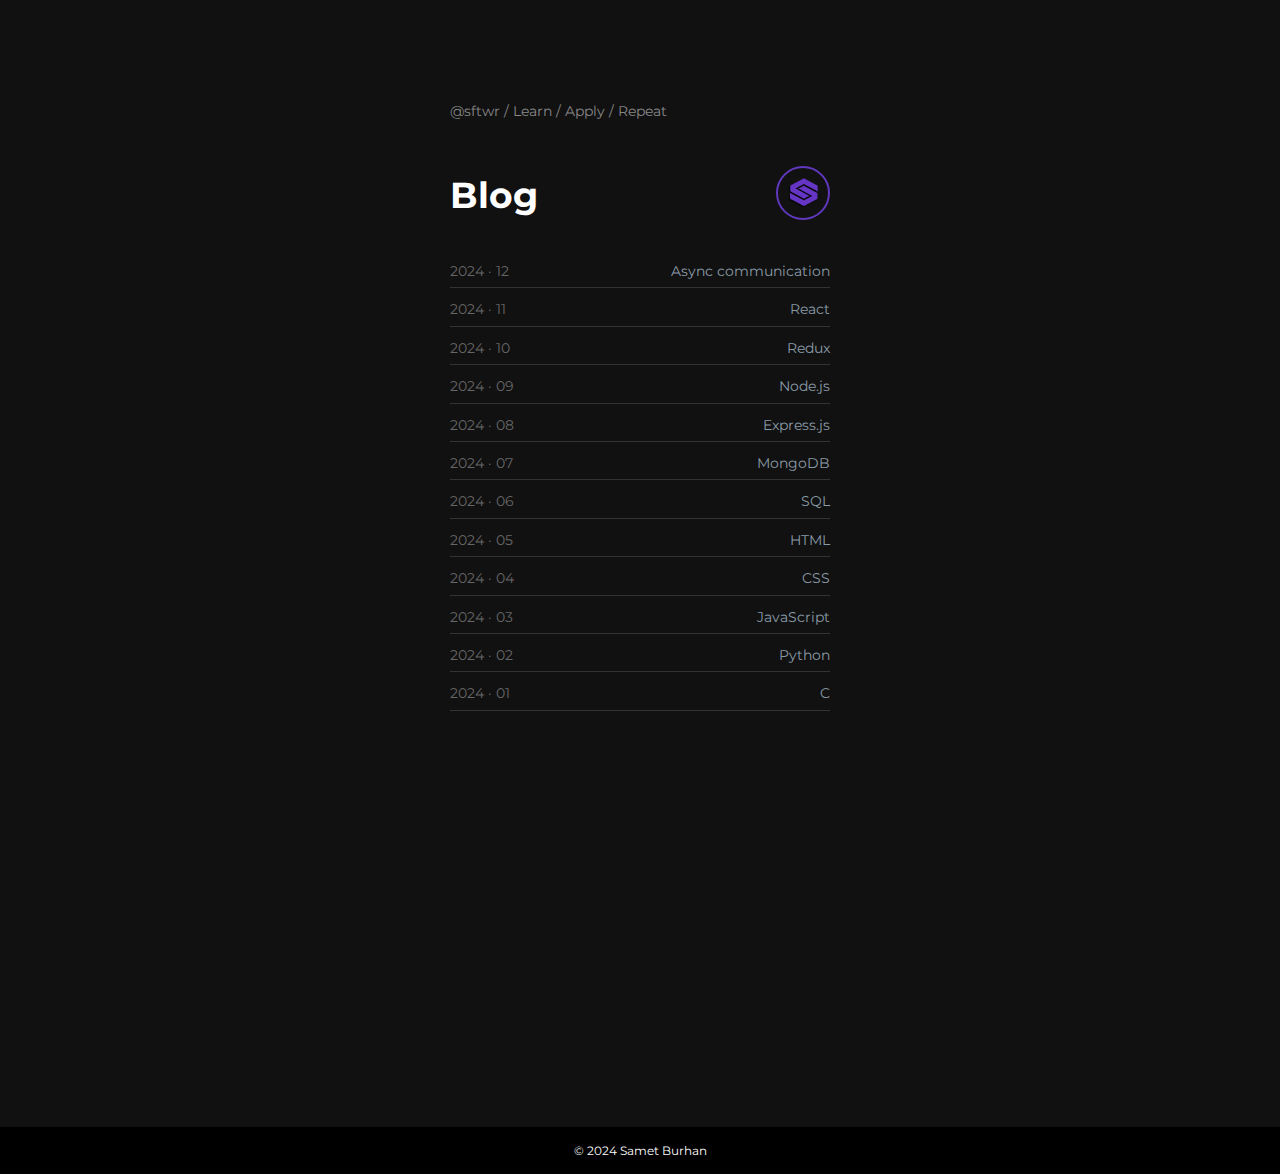
==== blog/blog-home.html @ c321fc67 "feat: add blog home page" ====
<!DOCTYPE html>

<html lang="en">
<head>
    <meta charset="UTF-8">
    <meta name="viewport" content="width=device-width, initial-scale=1.0">
    <title>Blog</title>
    <!-- Google Fonts Montserrat Ekleniyor -->
    <link href="https://fonts.googleapis.com/css2?family=Montserrat:wght@400;700&display=swap" rel="stylesheet">
    <link rel="stylesheet" href="style.css">
</head>

<body>
    <div class="container">

        <nav class="navbar">
            <span>@sftwr</span> / <a href="#">Learn</a> / <a href="#">Apply</a> / <a href="#">Repeat</a>
        </nav>
        
        <div class="header">
            <h1 >Blog </h1>
            <a href="../index.html" alt="home">
                <div style="display: flex; justify-content: center; align-items: center; width: 50px; height: 50px; border: 2px solid #5F38BE; border-radius: 50%; background-color: transparent;">
                    <img src="src\logos\logo.png" width="30" height="30" alt="logo">
                </div>
            </a>
        </div>

        <ul class="blog-list">
            <li><span class="date">2024 · 12</span> <a href="posts/Async.html">Async communication</a></li>
            <li><span class="date">2024 · 11</span> <a href="posts/React.html">React</a></li>
            <li><span class="date">2024 · 10</span> <a href="posts/Redux.html">Redux</a></li>
            <li><span class="date">2024 · 09</span> <a href="posts/Node.html">Node.js</a></li>
            <li><span class="date">2024 · 08</span> <a href="posts/Express.html">Express.js</a></li>
            <li><span class="date">2024 · 07</span> <a href="posts/MongoDB.html">MongoDB</a></li>
            <li><span class="date">2024 · 06</span> <a href="posts/SQL.html">SQL</a></li>
            <li><span class="date">2024 · 05</span> <a href="posts/HTML.html">HTML</a></li>
            <li><span class="date">2024 · 04</span> <a href="posts/CSS.html">CSS</a></li>
            <li><span class="date">2024 · 03</span> <a href="posts/JavaScript.html">JavaScript</a></li>
            <li><span class="date">2024 · 02</span> <a href="posts/Python.html">Python</a></li>
            <li><span class="date">2024 · 01</span> <a href="posts/C.html">C</a></li>
        </ul>

    </div>

    <footer>
        <p>© 2024 Samet Burhan</p>
    </footer>
</body>
</html>
---- blog/style.css ----
/* Genel Sayfa Stili */
html, body {
    height: 100%;
    margin: 0;
    padding: 0;
}

/* Genel Sayfa Stili */
body {
    display: flex;
    flex-direction: column;
    background-color: #111; /* Siyah arka plan */
    color: #fff; /* Beyaz yazı rengi */
    font-family: 'Montserrat', sans-serif; /* Google Fonts'tan gelen yazı tipi */
    line-height: 1.6;
}

a {
    text-decoration: none;
    color: #8a9ba8; /* Hafif gri-mavi link rengi */
    transition: color 0.3s ease;
}

a:hover {
    color: #9346c6; /* Kullanıcının istediği pastel pembe tonu */
}

/* Ana Konteyner */
.container {
    flex: 1;
    max-width: 80%;
    margin: 400px ;
    margin-top: 100px;
    padding: 0 50px;
}

/* Navbar Stili */
.navbar {
    font-size: 14px;
    margin-bottom: 20px;
    color: #888;
}

.navbar a {
    color: #888;
}

.navbar a:hover {
    color: #9346c6;
}

/* Blog Başlık */
h1 {
    font-size: 36px;
    margin-bottom: 20px;
    color: #fff;
    font-weight: bold;
}

/* Blog Listesi */
.blog-list {
    list-style: none;
    padding: 0;
}

.blog-list li {
    display: flex;
    justify-content: space-between;
    margin-bottom: 10px;
    border-bottom: 1px solid #333;
    padding-bottom: 5px;
    font-size: 14px;
}

.header {
    display: flex;
    justify-content: space-between;
    align-items: center; /* Yatayda hizalar */
}

.date {
    font-size: 14px;
    color: #666;
}

footer {
    font-size: 12px;
    padding: 2px;
    text-align: center; /* Yatayda ortalar */
    background-color: #000000;
    color: #fff;
}
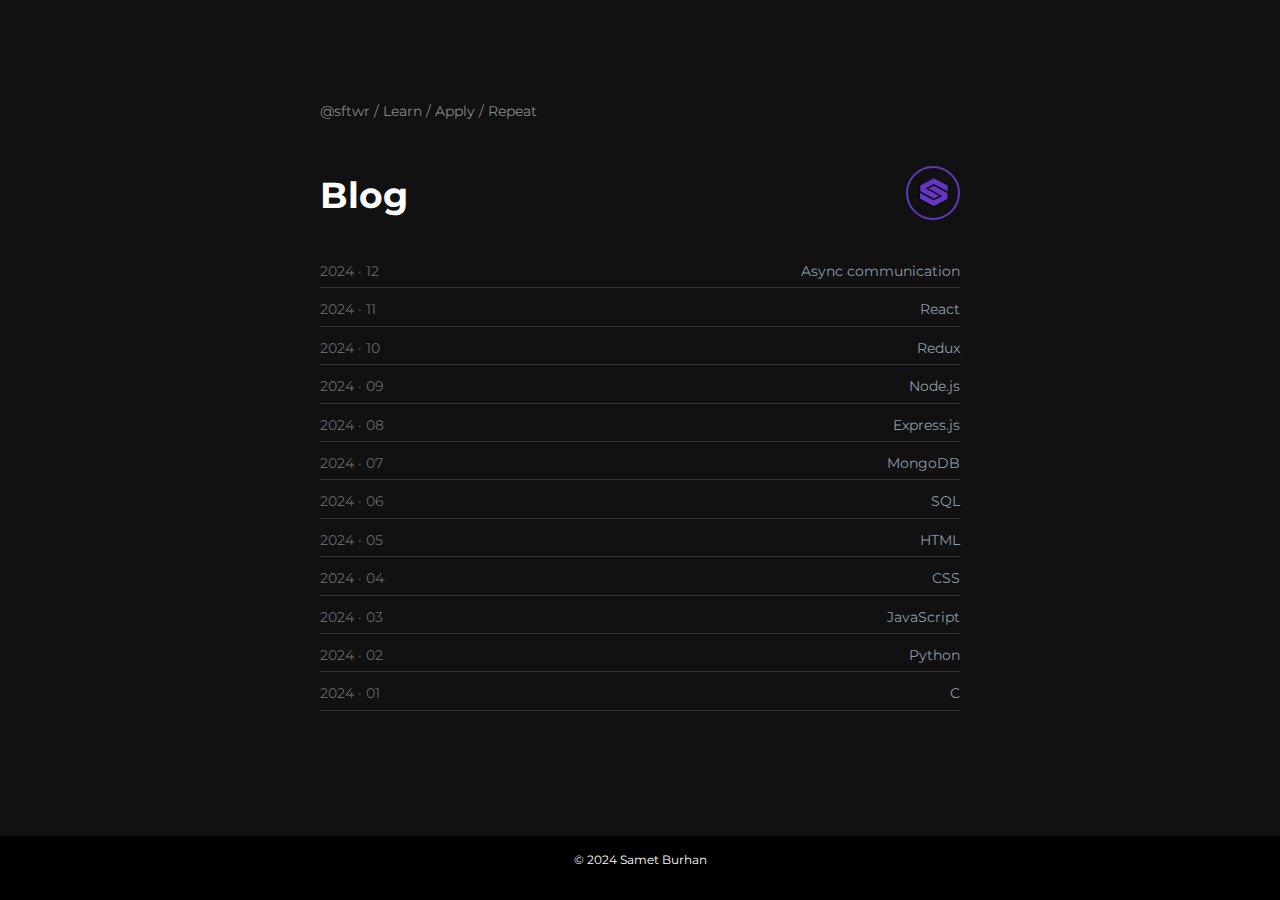
==== commit 78649620: "fix: some size bug fixed" ====
--- a/blog/blog-home.html
+++ b/blog/blog-home.html
@@ -20,8 +20,8 @@
         <div class="header">
             <h1 >Blog </h1>
             <a href="../index.html" alt="home">
-                <div style="display: flex; justify-content: center; align-items: center; width: 50px; height: 50px; border: 2px solid #5F38BE; border-radius: 50%; background-color: transparent;">
-                    <img src="src\logos\logo.png" width="30" height="30" alt="logo">
+                <div class="logo-container">
+                    <img src="src\logos\logo.png" alt="logo">
                 </div>
             </a>
         </div>
--- a/blog/style.css
+++ b/blog/style.css
@@ -15,6 +15,26 @@
     line-height: 1.6;
 }
 
+/* Modern Tarayıcılar için */
+body::-webkit-scrollbar {
+    width: 10px; /* Kaydırma çubuğu genişliği */
+}
+
+body::-webkit-scrollbar-thumb {
+    background: #333; /* Kaydırma çubuğu rengi */
+    border-radius: 5px; /* Yuvarlak köşeler */
+}
+
+body::-webkit-scrollbar-track {
+    background: #121212; /* Arka plan track rengi */
+}
+
+/* Firefox için */
+body {
+    scrollbar-color: #333 #121212;
+    scrollbar-width: thin;
+}
+
 a {
     text-decoration: none;
     color: #8a9ba8; /* Hafif gri-mavi link rengi */
@@ -28,9 +48,9 @@
 /* Ana Konteyner */
 .container {
     flex: 1;
+    width: 50%;
     max-width: 80%;
-    margin: 400px ;
-    margin-top: 100px;
+    margin: 100px auto;
     padding: 0 50px;
 }
 
@@ -47,6 +67,22 @@
 
 .navbar a:hover {
     color: #9346c6;
+}
+
+.logo-container {
+    display: flex;
+    justify-content: center;
+    align-items: center;
+    width: 50px;
+    height: 50px;
+    border: 2px solid #5F38BE;
+    border-radius: 50%;
+    background-color: transparent;
+}
+
+.logo-container img {
+    width: 30px;
+    height: 30px;
 }
 
 /* Blog Başlık */
@@ -57,6 +93,47 @@
     font-weight: bold;
 }
 
+.logo-container {
+    display: flex;
+    justify-content: center;
+    align-items: center;
+    width: 50px;
+    height: 50px;
+    border: 2px solid #5F38BE;
+    border-radius: 50%;
+    background-color: transparent;
+}
+
+.logo-container img {
+    width: 30px;
+    height: 30px;
+}
+
+@media (max-width: 768px) {
+    .logo-container {
+        width: 40px;
+        height: 40px;
+    }
+
+    .logo-container img {
+        width: 25px;
+        height: 25px;
+    }
+}
+
+@media (max-width: 576px) {
+    .logo-container {
+        width: 30px;
+        height: 30px;
+    }
+
+    .logo-container img {
+        width: 20px;
+        height: 20px;
+    }
+}
+
+
 /* Blog Listesi */
 .blog-list {
     list-style: none;
@@ -83,10 +160,119 @@
     color: #666;
 }
 
+@media (max-width: 992px) {
+    .date {
+        font-size: 12px;
+    }
+}
+
+@media (max-width: 768px) {
+    .date {
+        font-size: 10px;
+    }
+}
+
+@media (max-width: 576px) {
+    .date {
+        font-size: 8px;
+    }
+}
+
 footer {
     font-size: 12px;
     padding: 2px;
     text-align: center; /* Yatayda ortalar */
     background-color: #000000;
+    height: 60px; /* Fixed height */
     color: #fff;
-}+}
+
+@media (max-width: 992px) {
+    footer {
+        font-size: 10px;
+        height: 50px;
+    }
+}
+
+@media (max-width: 768px) {
+    footer {
+        font-size: 8px;
+        height: 40px;
+    }
+}
+
+@media (max-width: 576px) {
+    footer {
+        font-size: 6px;
+        height: 30px;
+    }
+}
+
+/* Responsive Design */
+@media (max-width: 1200px) {
+    .container {
+        max-width: 90%;
+        padding: 0 30px;
+    }
+
+    h1 {
+        font-size: 32px;
+    }
+}
+
+@media (max-width: 992px) {
+    .container {
+        max-width: 95%;
+        padding: 0 20px;
+    }
+
+    h1 {
+        font-size: 28px;
+    }
+
+    .navbar {
+        font-size: 12px;
+    }
+
+    .blog-list li {
+        font-size: 12px;
+    }
+}
+
+@media (max-width: 768px) {
+    .container {
+        max-width: 100%;
+        padding: 0 10px;
+    }
+
+    h1 {
+        font-size: 24px;
+    }
+
+    .navbar {
+        font-size: 10px;
+    }
+
+    .blog-list li {
+        font-size: 10px;
+    }
+}
+
+@media (max-width: 576px) {
+    .container {
+        margin: 20px auto;
+        padding: 0 5px;
+    }
+
+    h1 {
+        font-size: 20px;
+    }
+
+    .navbar {
+        font-size: 8px;
+    }
+
+    .blog-list li {
+        font-size: 8px;
+    }
+}
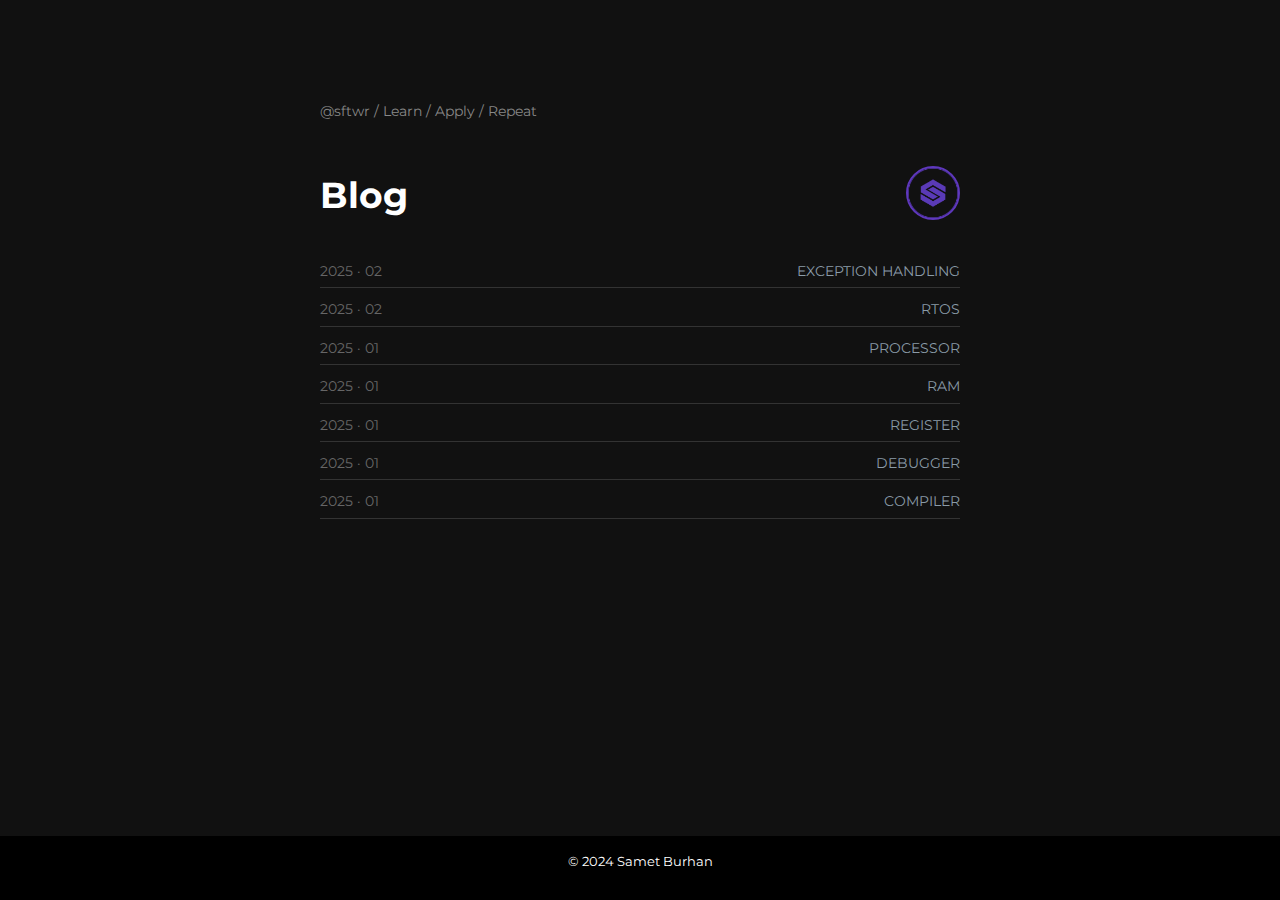
==== commit bd26411c: "feat: blog update 19.02" ====
--- a/blog/blog-home.html
+++ b/blog/blog-home.html
@@ -8,6 +8,7 @@
     <!-- Google Fonts Montserrat Ekleniyor -->
     <link href="https://fonts.googleapis.com/css2?family=Montserrat:wght@400;700&display=swap" rel="stylesheet">
     <link rel="stylesheet" href="style.css">
+    <link rel="icon" href="src/logos/blog.png" type="image/png">
 </head>
 
 <body>
@@ -27,18 +28,13 @@
         </div>
 
         <ul class="blog-list">
-            <li><span class="date">2024 · 12</span> <a href="posts/Async.html">Async communication</a></li>
-            <li><span class="date">2024 · 11</span> <a href="posts/React.html">React</a></li>
-            <li><span class="date">2024 · 10</span> <a href="posts/Redux.html">Redux</a></li>
-            <li><span class="date">2024 · 09</span> <a href="posts/Node.html">Node.js</a></li>
-            <li><span class="date">2024 · 08</span> <a href="posts/Express.html">Express.js</a></li>
-            <li><span class="date">2024 · 07</span> <a href="posts/MongoDB.html">MongoDB</a></li>
-            <li><span class="date">2024 · 06</span> <a href="posts/SQL.html">SQL</a></li>
-            <li><span class="date">2024 · 05</span> <a href="posts/HTML.html">HTML</a></li>
-            <li><span class="date">2024 · 04</span> <a href="posts/CSS.html">CSS</a></li>
-            <li><span class="date">2024 · 03</span> <a href="posts/JavaScript.html">JavaScript</a></li>
-            <li><span class="date">2024 · 02</span> <a href="posts/Python.html">Python</a></li>
-            <li><span class="date">2024 · 01</span> <a href="posts/C.html">C</a></li>
+            <li><span class="date">2025 · 02</span> <a href="posts/exception.html">EXCEPTION HANDLING</a></li>
+            <li><span class="date">2025 · 02</span> <a href="posts/rtos.html">RTOS</a></li>
+            <li><span class="date">2025 · 01</span> <a href="posts/processor.html">PROCESSOR</a></li>
+            <li><span class="date">2025 · 01</span> <a href="posts/ram.html">RAM</a></li>
+            <li><span class="date">2025 · 01</span> <a href="posts/register.html">REGISTER</a></li>
+            <li><span class="date">2025 · 01</span> <a href="posts/debugger.html">DEBUGGER</a></li>
+            <li><span class="date">2025 · 01</span> <a href="posts/compiler.html">COMPILER</a></li>
         </ul>
 
     </div>
--- a/blog/style.css
+++ b/blog/style.css
@@ -69,6 +69,14 @@
     color: #9346c6;
 }
 
+/* Blog Başlık */
+h1 {
+    font-size: 36px;
+    margin-bottom: 20px;
+    color: #fff;
+    font-weight: bold;
+}
+
 .logo-container {
     display: flex;
     justify-content: center;
@@ -81,32 +89,8 @@
 }
 
 .logo-container img {
-    width: 30px;
-    height: 30px;
-}
-
-/* Blog Başlık */
-h1 {
-    font-size: 36px;
-    margin-bottom: 20px;
-    color: #fff;
-    font-weight: bold;
-}
-
-.logo-container {
-    display: flex;
-    justify-content: center;
-    align-items: center;
     width: 50px;
     height: 50px;
-    border: 2px solid #5F38BE;
-    border-radius: 50%;
-    background-color: transparent;
-}
-
-.logo-container img {
-    width: 30px;
-    height: 30px;
 }
 
 @media (max-width: 768px) {
@@ -116,8 +100,8 @@
     }
 
     .logo-container img {
-        width: 25px;
-        height: 25px;
+        width: 40px;
+        height: 40px;
     }
 }
 
@@ -128,8 +112,8 @@
     }
 
     .logo-container img {
-        width: 20px;
-        height: 20px;
+        width: 30px;
+        height: 30px;
     }
 }
 
@@ -162,24 +146,24 @@
 
 @media (max-width: 992px) {
     .date {
-        font-size: 12px;
+        font-size: 14px;
     }
 }
 
 @media (max-width: 768px) {
     .date {
-        font-size: 10px;
+        font-size: 13px;
     }
 }
 
 @media (max-width: 576px) {
     .date {
-        font-size: 8px;
+        font-size: 12px;
     }
 }
 
 footer {
-    font-size: 12px;
+    font-size: 13px;
     padding: 2px;
     text-align: center; /* Yatayda ortalar */
     background-color: #000000;
@@ -189,21 +173,21 @@
 
 @media (max-width: 992px) {
     footer {
-        font-size: 10px;
+        font-size: 14px;
         height: 50px;
     }
 }
 
 @media (max-width: 768px) {
     footer {
-        font-size: 8px;
+        font-size: 13px;
         height: 40px;
     }
 }
 
 @media (max-width: 576px) {
     footer {
-        font-size: 6px;
+        font-size: 12px;
         height: 30px;
     }
 }
@@ -231,11 +215,11 @@
     }
 
     .navbar {
-        font-size: 12px;
+        font-size: 14px;
     }
 
     .blog-list li {
-        font-size: 12px;
+        font-size: 14px;
     }
 }
 
@@ -250,11 +234,11 @@
     }
 
     .navbar {
-        font-size: 10px;
+        font-size: 13px;
     }
 
     .blog-list li {
-        font-size: 10px;
+        font-size: 13px;
     }
 }
 
@@ -269,10 +253,10 @@
     }
 
     .navbar {
-        font-size: 8px;
+        font-size: 12px;
     }
 
     .blog-list li {
-        font-size: 8px;
-    }
-}
+        font-size: 12px;
+    }
+}
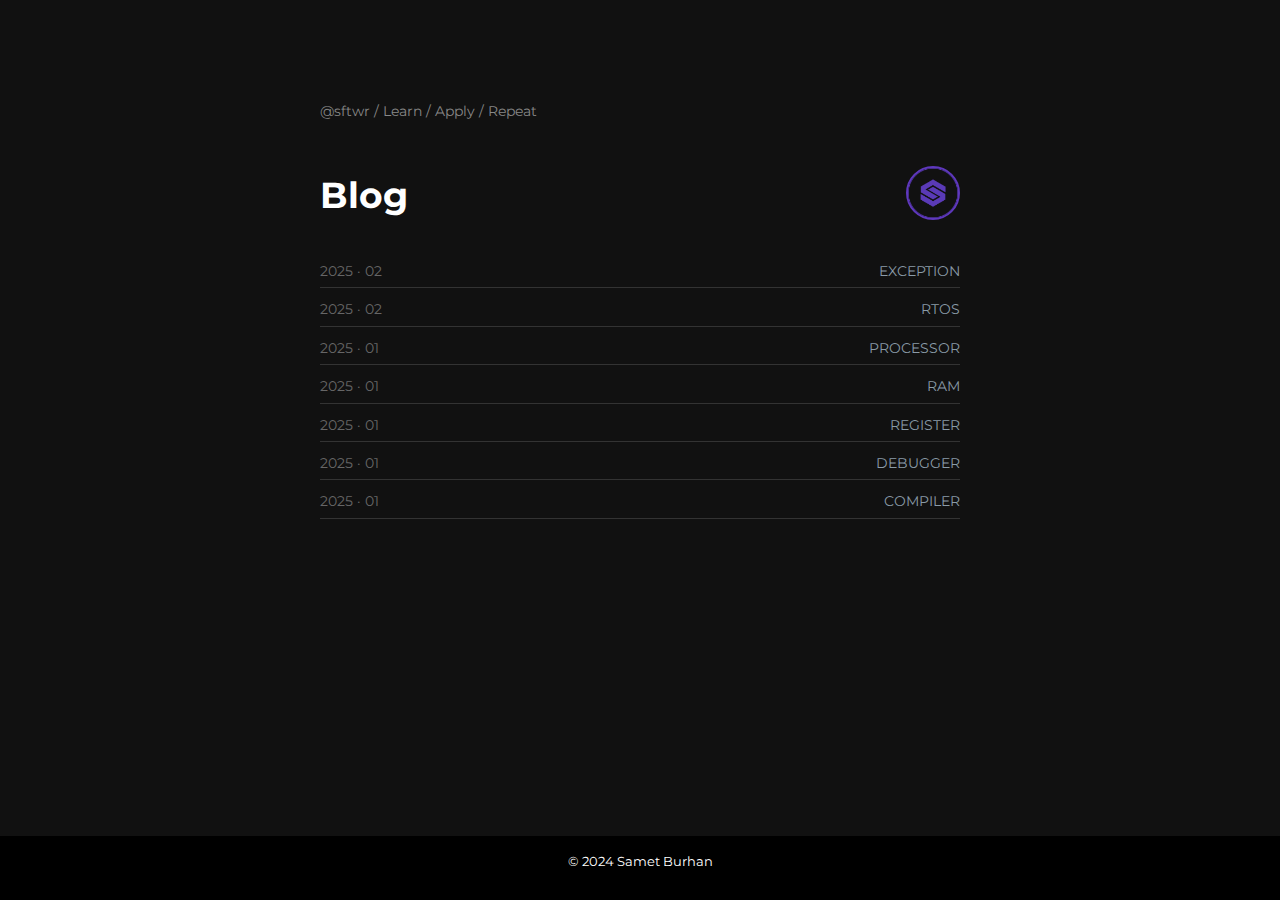
==== commit d54f605f: "fix: blog mobile appearance" ====
--- a/blog/blog-home.html
+++ b/blog/blog-home.html
@@ -28,7 +28,7 @@
         </div>
 
         <ul class="blog-list">
-            <li><span class="date">2025 · 02</span> <a href="posts/exception.html">EXCEPTION HANDLING</a></li>
+            <li><span class="date">2025 · 02</span> <a href="posts/exception.html">EXCEPTION</a></li>
             <li><span class="date">2025 · 02</span> <a href="posts/rtos.html">RTOS</a></li>
             <li><span class="date">2025 · 01</span> <a href="posts/processor.html">PROCESSOR</a></li>
             <li><span class="date">2025 · 01</span> <a href="posts/ram.html">RAM</a></li>
--- a/blog/style.css
+++ b/blog/style.css
@@ -5,53 +5,66 @@
     padding: 0;
 }
 
-/* Genel Sayfa Stili */
 body {
     display: flex;
     flex-direction: column;
-    background-color: #111; /* Siyah arka plan */
-    color: #fff; /* Beyaz yazı rengi */
-    font-family: 'Montserrat', sans-serif; /* Google Fonts'tan gelen yazı tipi */
+    background-color: #111;
+    color: #fff;
+    font-family: 'Montserrat', sans-serif;
     line-height: 1.6;
+    scrollbar-color: #333 #121212;
+    scrollbar-width: thin;
 }
 
 /* Modern Tarayıcılar için */
 body::-webkit-scrollbar {
-    width: 10px; /* Kaydırma çubuğu genişliği */
+    width: 10px;
 }
 
 body::-webkit-scrollbar-thumb {
-    background: #333; /* Kaydırma çubuğu rengi */
-    border-radius: 5px; /* Yuvarlak köşeler */
+    background: #333;
+    border-radius: 5px;
 }
 
 body::-webkit-scrollbar-track {
-    background: #121212; /* Arka plan track rengi */
-}
-
-/* Firefox için */
-body {
-    scrollbar-color: #333 #121212;
-    scrollbar-width: thin;
+    background: #121212;
 }
 
 a {
     text-decoration: none;
-    color: #8a9ba8; /* Hafif gri-mavi link rengi */
+    color: #8a9ba8;
     transition: color 0.3s ease;
 }
 
 a:hover {
-    color: #9346c6; /* Kullanıcının istediği pastel pembe tonu */
+    color: #9346c6;
 }
 
 /* Ana Konteyner */
 .container {
     flex: 1;
     width: 50%;
-    max-width: 80%;
+    max-width: 90%;
     margin: 100px auto;
     padding: 0 50px;
+}
+
+@media (max-width: 992px) {
+    .container {
+        width: 70%;
+    }
+}
+
+@media (max-width: 768px) {
+    .container {
+        width: 80%;
+    }
+}
+
+@media (max-width: 576px) {
+    .container {
+        width: 90%;
+    }
 }
 
 /* Navbar Stili */
@@ -77,6 +90,7 @@
     font-weight: bold;
 }
 
+/* Logo Konteyner */
 .logo-container {
     display: flex;
     justify-content: center;
@@ -117,7 +131,6 @@
     }
 }
 
-
 /* Blog Listesi */
 .blog-list {
     list-style: none;
@@ -136,7 +149,7 @@
 .header {
     display: flex;
     justify-content: space-between;
-    align-items: center; /* Yatayda hizalar */
+    align-items: center;
 }
 
 .date {
@@ -165,9 +178,9 @@
 footer {
     font-size: 13px;
     padding: 2px;
-    text-align: center; /* Yatayda ortalar */
-    background-color: #000000;
-    height: 60px; /* Fixed height */
+    text-align: center;
+    background-color: #000;
+    height: 60px;
     color: #fff;
 }
 
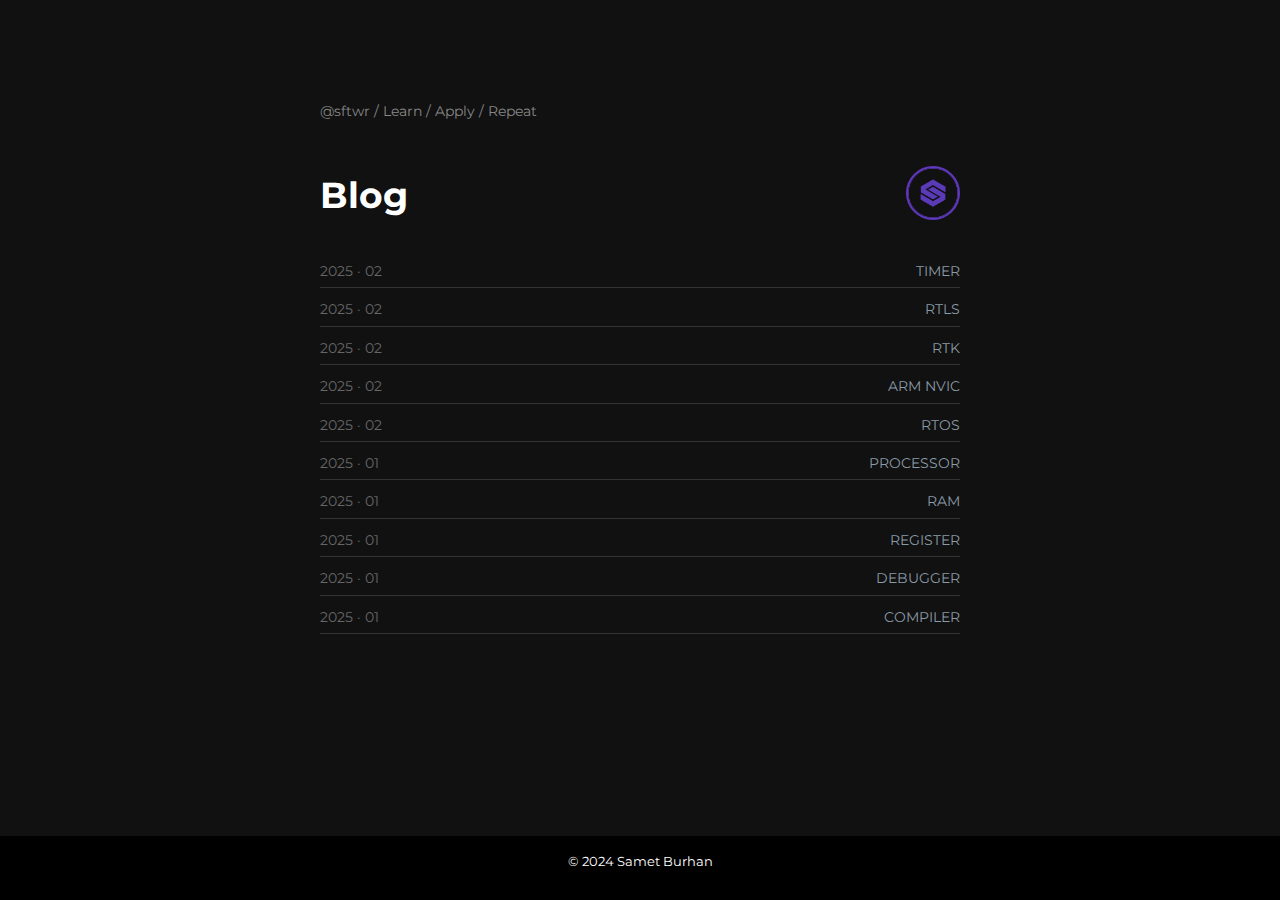
==== commit 8e8f5276: "feat: added nvic" ====
--- a/blog/blog-home.html
+++ b/blog/blog-home.html
@@ -28,7 +28,10 @@
         </div>
 
         <ul class="blog-list">
-            <li><span class="date">2025 · 02</span> <a href="posts/exception.html">EXCEPTION</a></li>
+            <li><span class="date">2025 · 02</span> <a href="posts/timer.html">TIMER</a></li>
+            <li><span class="date">2025 · 02</span> <a href="posts/rtls.html">RTLS</a></li>
+            <li><span class="date">2025 · 02</span> <a href="posts/rtk.html">RTK</a></li>
+            <li><span class="date">2025 · 02</span> <a href="posts/nvic.html">ARM NVIC</a></li>
             <li><span class="date">2025 · 02</span> <a href="posts/rtos.html">RTOS</a></li>
             <li><span class="date">2025 · 01</span> <a href="posts/processor.html">PROCESSOR</a></li>
             <li><span class="date">2025 · 01</span> <a href="posts/ram.html">RAM</a></li>
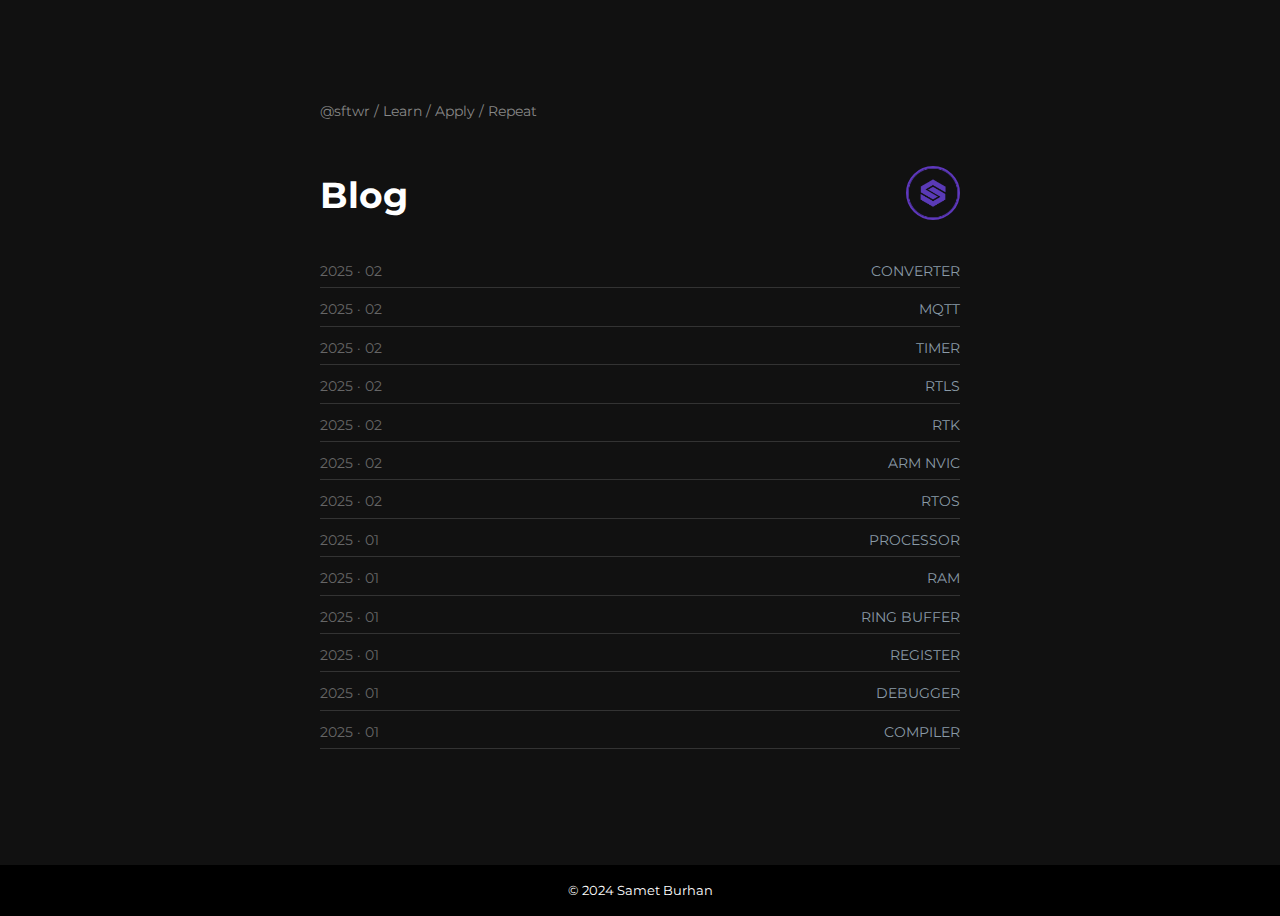
==== commit 8c024a90: "feat: blog updated 2 topics" ====
--- a/blog/blog-home.html
+++ b/blog/blog-home.html
@@ -28,6 +28,8 @@
         </div>
 
         <ul class="blog-list">
+            <li><span class="date">2025 · 02</span> <a href="posts/converter.html">CONVERTER</a></li>
+            <li><span class="date">2025 · 02</span> <a href="posts/mqtt.html">MQTT</a></li>
             <li><span class="date">2025 · 02</span> <a href="posts/timer.html">TIMER</a></li>
             <li><span class="date">2025 · 02</span> <a href="posts/rtls.html">RTLS</a></li>
             <li><span class="date">2025 · 02</span> <a href="posts/rtk.html">RTK</a></li>
@@ -35,6 +37,7 @@
             <li><span class="date">2025 · 02</span> <a href="posts/rtos.html">RTOS</a></li>
             <li><span class="date">2025 · 01</span> <a href="posts/processor.html">PROCESSOR</a></li>
             <li><span class="date">2025 · 01</span> <a href="posts/ram.html">RAM</a></li>
+            <li><span class="date">2025 · 01</span> <a href="posts/ring.html">RING BUFFER</a></li>
             <li><span class="date">2025 · 01</span> <a href="posts/register.html">REGISTER</a></li>
             <li><span class="date">2025 · 01</span> <a href="posts/debugger.html">DEBUGGER</a></li>
             <li><span class="date">2025 · 01</span> <a href="posts/compiler.html">COMPILER</a></li>
--- a/blog/style.css
+++ b/blog/style.css
@@ -16,6 +16,14 @@
     scrollbar-width: thin;
 }
 
+.code-box {
+    background-color: #000000;
+    color: #9c9c9c;
+    padding: 0 3rem 0 3rem;
+    overflow-x: auto;
+}
+
+
 /* Modern Tarayıcılar için */
 body::-webkit-scrollbar {
     width: 10px;
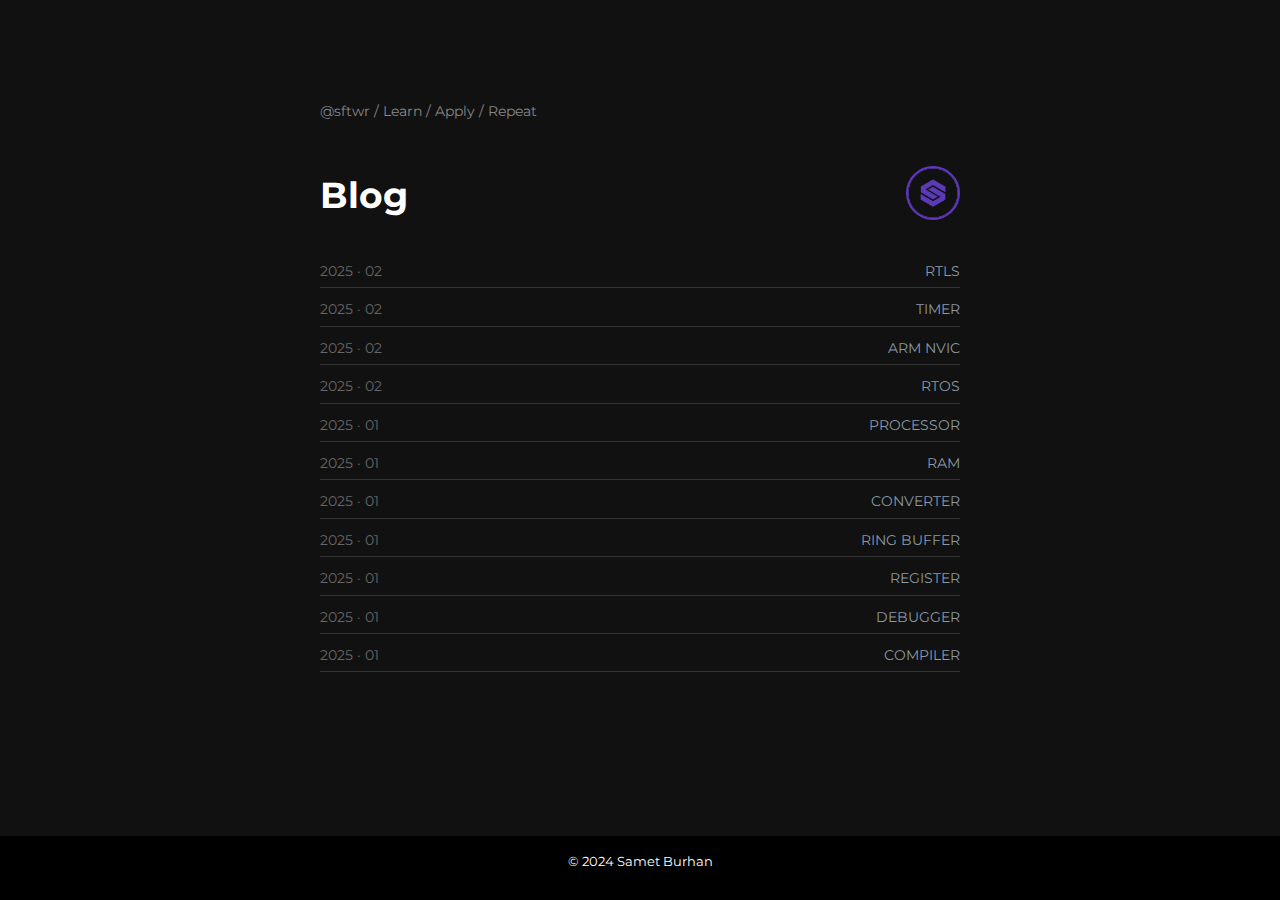
==== commit d735f606: "feat: converter added on blog" ====
--- a/blog/blog-home.html
+++ b/blog/blog-home.html
@@ -5,7 +5,6 @@
     <meta charset="UTF-8">
     <meta name="viewport" content="width=device-width, initial-scale=1.0">
     <title>Blog</title>
-    <!-- Google Fonts Montserrat Ekleniyor -->
     <link href="https://fonts.googleapis.com/css2?family=Montserrat:wght@400;700&display=swap" rel="stylesheet">
     <link rel="stylesheet" href="style.css">
     <link rel="icon" href="src/logos/blog.png" type="image/png">
@@ -28,19 +27,26 @@
         </div>
 
         <ul class="blog-list">
-            <li><span class="date">2025 · 02</span> <a href="posts/converter.html">CONVERTER</a></li>
-            <li><span class="date">2025 · 02</span> <a href="posts/mqtt.html">MQTT</a></li>
+            <li><span class="date">2025 · 02</span> <a href="posts/rtls.html">RTLS</a></li>
+            <!-- <li><span class="date">2025 · 02</span> <a href="posts/mqtt.html">MQTT</a></li> -->
             <li><span class="date">2025 · 02</span> <a href="posts/timer.html">TIMER</a></li>
-            <li><span class="date">2025 · 02</span> <a href="posts/rtls.html">RTLS</a></li>
-            <li><span class="date">2025 · 02</span> <a href="posts/rtk.html">RTK</a></li>
+            <!-- <li><span class="date">2025 · 02</span> <a href="posts/websocket.html">WEBSOCKET</a></li>
+            <li><span class="date">2025 · 02</span> <a href="posts/rtk.html">RTK</a></li> -->
             <li><span class="date">2025 · 02</span> <a href="posts/nvic.html">ARM NVIC</a></li>
+            <!-- <li><span class="date">2025 · 02</span> <a href="posts/pid.html">PID</a></li>
+            <li><span class="date">2025 · 02</span> <a href="posts/tcpip.html">TCP/IP</a></li> -->
             <li><span class="date">2025 · 02</span> <a href="posts/rtos.html">RTOS</a></li>
+            <!-- <li><span class="date">2025 · 02</span> <a href="posts/sort.html">SORT</a></li>
+            <li><span class="date">2025 · 02</span> <a href="posts/ecc.html">ECC</a></li> -->
             <li><span class="date">2025 · 01</span> <a href="posts/processor.html">PROCESSOR</a></li>
             <li><span class="date">2025 · 01</span> <a href="posts/ram.html">RAM</a></li>
+            <li><span class="date">2025 · 01</span> <a href="posts/converter.html">CONVERTER</a></li>
             <li><span class="date">2025 · 01</span> <a href="posts/ring.html">RING BUFFER</a></li>
             <li><span class="date">2025 · 01</span> <a href="posts/register.html">REGISTER</a></li>
+            <!-- <li><span class="date">2025 · 01</span> <a href="posts/crc.html">CRC</a></li> -->
             <li><span class="date">2025 · 01</span> <a href="posts/debugger.html">DEBUGGER</a></li>
             <li><span class="date">2025 · 01</span> <a href="posts/compiler.html">COMPILER</a></li>
+            <!-- <li><span class="date">2025 · 01</span> <a href="posts/cmake.html">CMAKE</a></li> -->
         </ul>
 
     </div>
